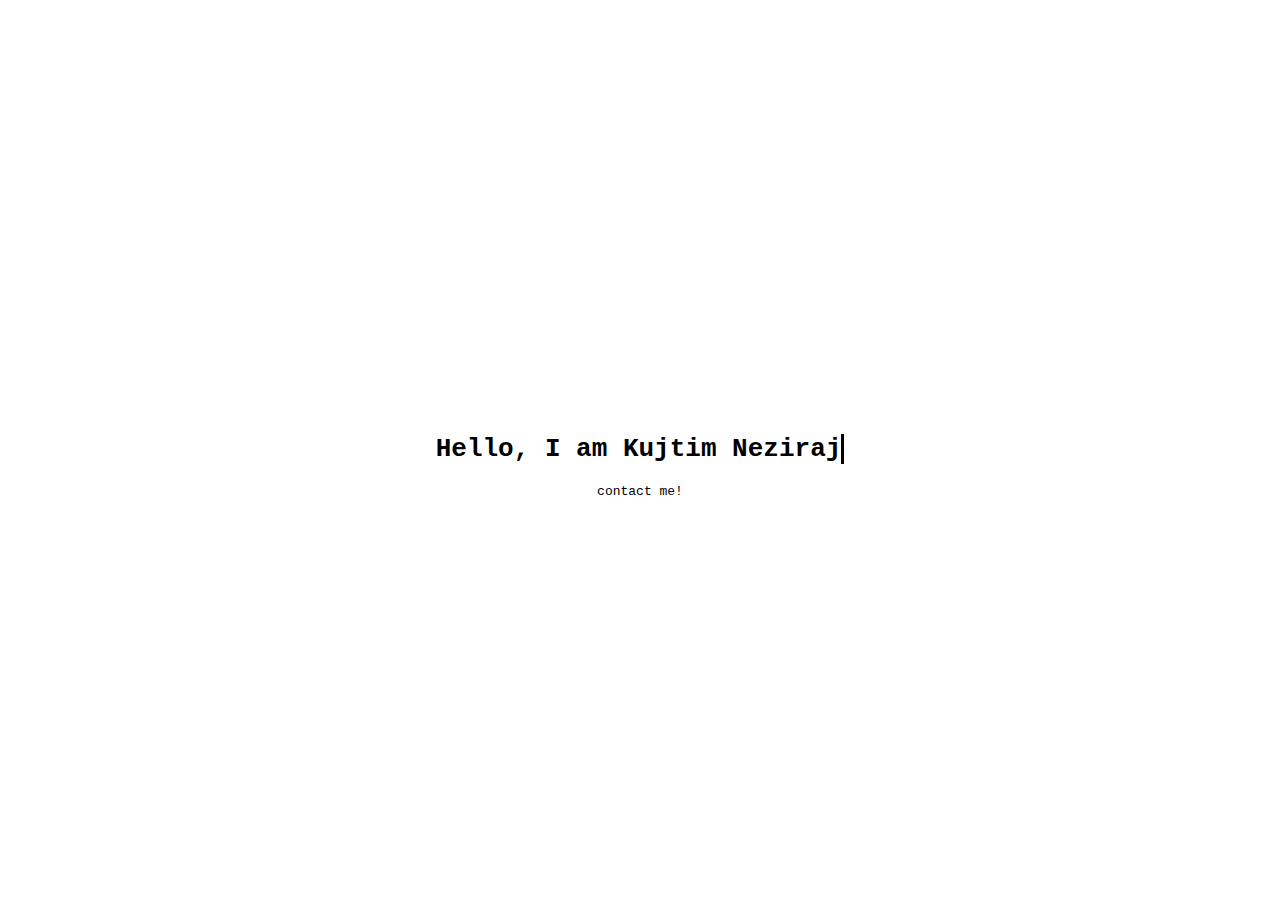
==== index.html @ dfdb4c5b "first commit" ====
<!DOCTYPE html>
<html>

<head>
    <meta charset="utf-8">
    <meta http-equiv="X-UA-Compatible" content="IE=edge">
    <title>Kujtim Neziraj</title>
    <link rel="stylesheet" href="style.css">
    <!-- Global site tag (gtag.js) - Google Analytics -->
    <script async src="https://www.googletagmanager.com/gtag/js?id=G-SCEFGPQ63Q"></script>
    <script>
        window.dataLayer = window.dataLayer || [];

        function gtag() {
            dataLayer.push(arguments);
        }
        gtag('js', new Date());

        gtag('config', 'G-SCEFGPQ63Q');
    </script>
</head>

<body>
    <div class="main">
        <div class="d-flex">
        <h1>Hello, I am Kujtim Neziraj</h1>
        <div class="mail center">
            <a href="mailto:kujtimneziraj@gmail.com">contact me!</a>
        </div>
        </div>
    </div>
</body>

</html>
---- style.css ----
html, body, .main{
    height: 100%;
}
.main{
    display: flex;
    align-items: center;
    justify-content: center;
    font-family: sans-serif;
}
h1{
    animation: type 2s steps(28), blink .5s infinite alternate;
    overflow: hidden;
    white-space: nowrap;
    width: 26ch;
    font-family: monospace;
    border-right: 3px solid;
}
.mail{
    text-align: center;
}
.mail a{
    /* animation: type 1s steps(28), blink .5s infinite; */
    overflow: hidden;
    white-space: nowrap;
    width: 26ch;
    font-family: monospace;
    /* border-right: 3px solid; */
    color: black;
    text-decoration: none;
    align-items: center;
    text-align: center;
}

@keyframes type{
    from{
        width: 0;
    }
}

@keyframes blink{
    50%{
        border-color: transparent;
    }
}
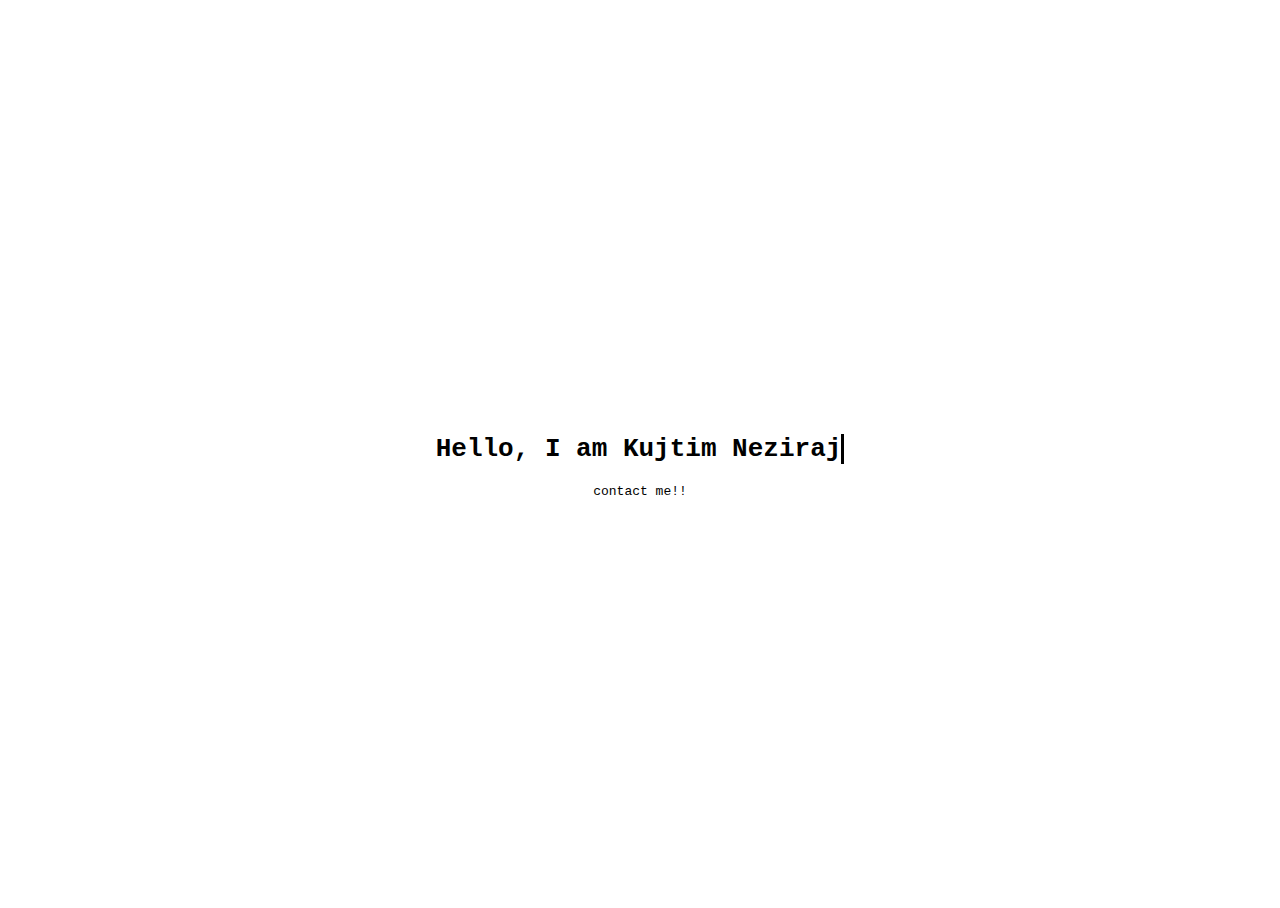
==== commit 311bf29c: "test" ====
--- a/index.html
+++ b/index.html
@@ -25,7 +25,7 @@
         <div class="d-flex">
         <h1>Hello, I am Kujtim Neziraj</h1>
         <div class="mail center">
-            <a href="mailto:kujtimneziraj@gmail.com">contact me!</a>
+            <a href="mailto:kujtimneziraj@gmail.com">contact me!!</a>
         </div>
         </div>
     </div>
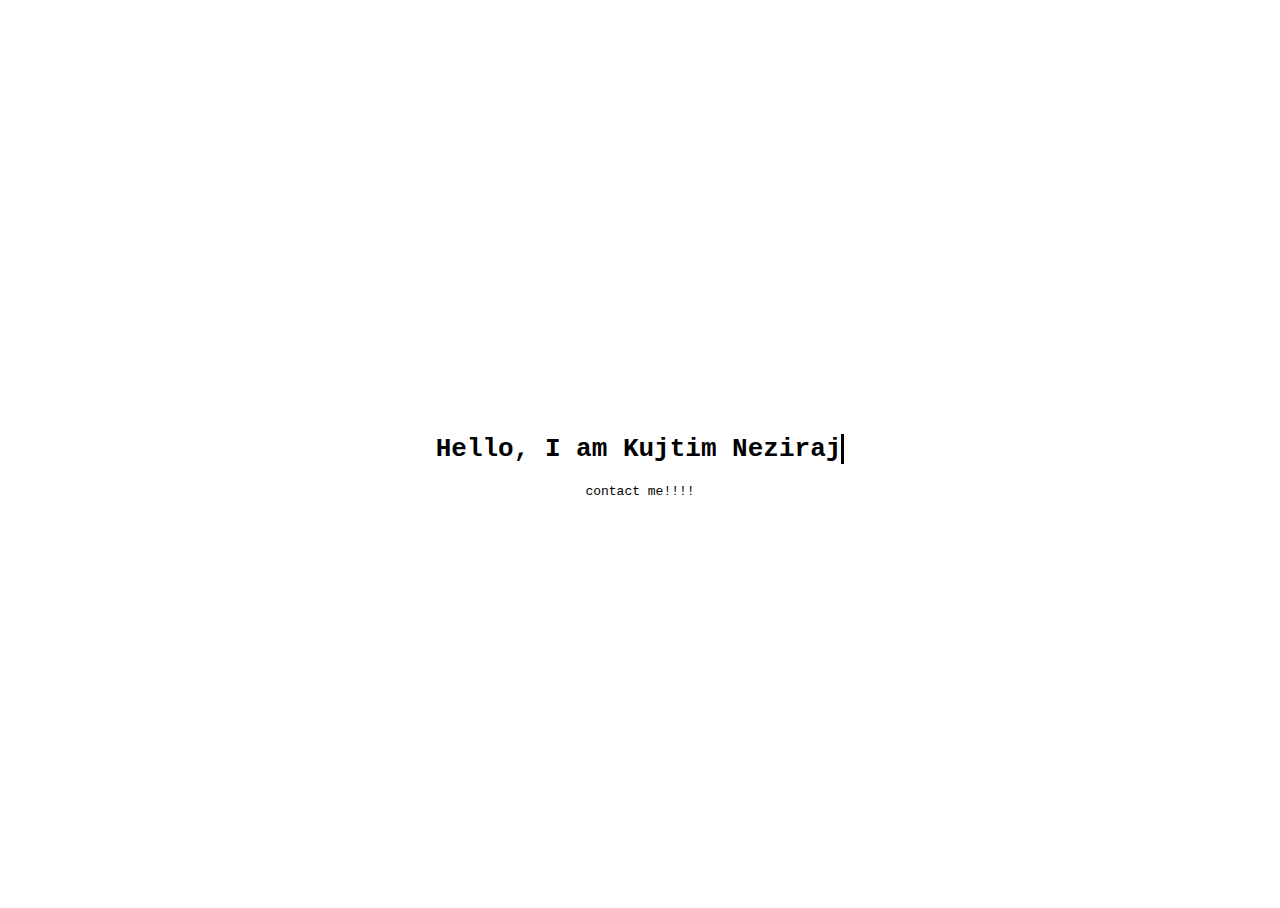
==== commit 94035114: "test auto deploy" ====
--- a/index.html
+++ b/index.html
@@ -25,7 +25,7 @@
         <div class="d-flex">
         <h1>Hello, I am Kujtim Neziraj</h1>
         <div class="mail center">
-            <a href="mailto:kujtimneziraj@gmail.com">contact me!!</a>
+            <a href="mailto:kujtimneziraj@gmail.com">contact me!!!!</a>
         </div>
         </div>
     </div>
